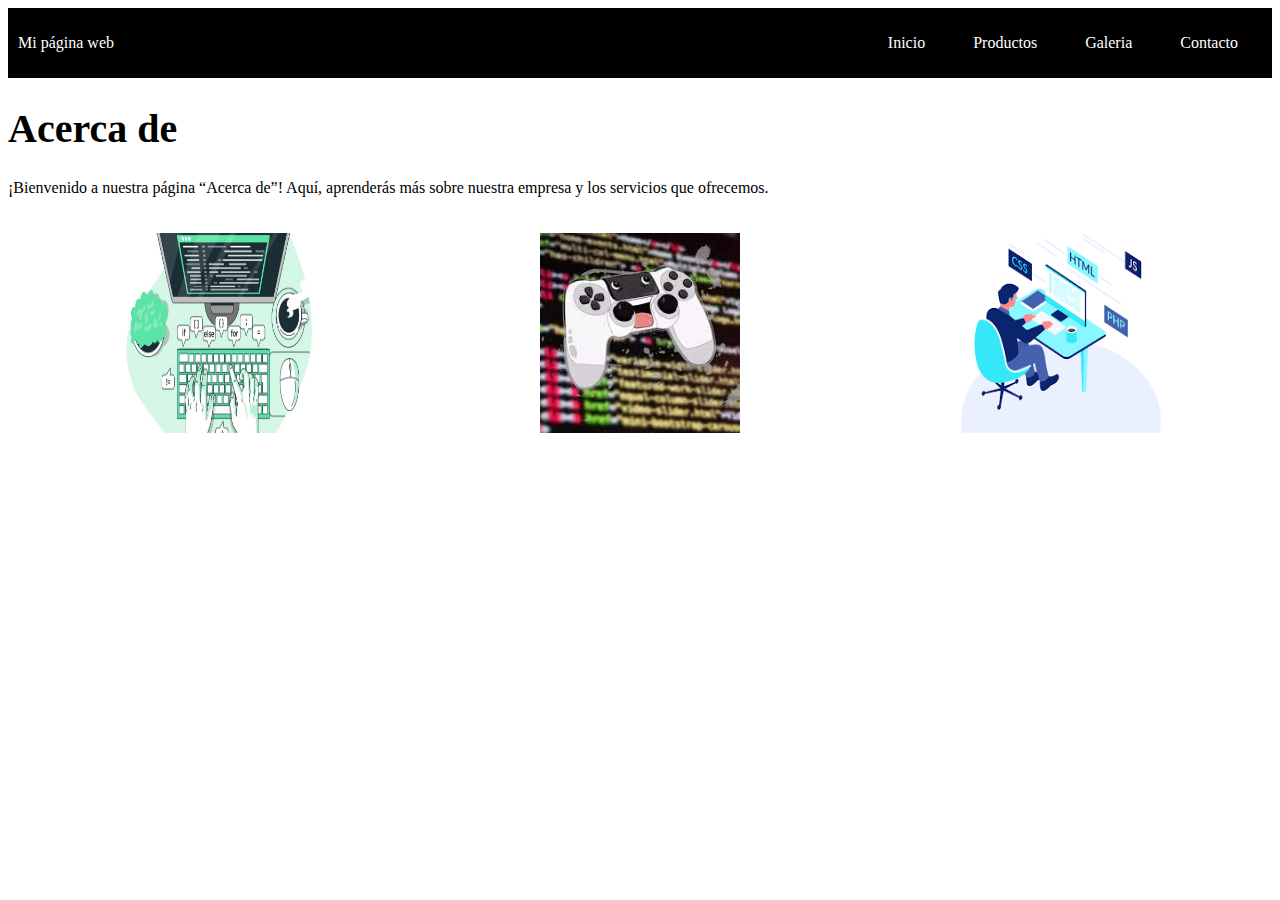
==== aboutme.html @ 393720a2 "Initial commit" ====
<!doctype html>
<html lang="es">
<head>
    <meta charset="UTF-8">
    <meta name="viewport"
          content="width=device-width, user-scalable=no, initial-scale=1.0, maximum-scale=1.0, minimum-scale=1.0">
    <meta http-equiv="X-UA-Compatible" content="ie=edge">
    <link rel="stylesheet" type="text/css" href="styles.css">
    <title>Productos</title>
</head>
<body>
<header>
    <div class="container-nav">
        <nav class="navbar" role="navigation">
            <a href="#" class="brand">Mi página web</a>
            <ul class="nav-links">
                <li><a href="index.html">Inicio</a></li>
                <li><a href="productos.html">Productos</a></li>
                <li><a href="#">Galeria</a></li>
                <li><a href="contacto.html">Contacto</a></li>
            </ul>
        </nav>
        <button class="button-menu-toggle">Menu</button>
    </div>
</header>

<div class="container">
    <h1>Acerca de</h1>
    <p>¡Bienvenido a nuestra página “Acerca de”! Aquí, aprenderás más sobre nuestra empresa y los servicios que ofrecemos.</p>
    <div class="galeria">
        <img src="imagenes/yo1.jpg" alt="Descripción de la imagen 1" />
        <img src="imagenes/yo2.jpg" alt="Descripción de la imagen 2" />
        <img src="imagenes/yo3.jpg" alt="Descripción de la imagen 3" />
    </div>
</div>
<script src="script.js"></script>
</body>
</html>
---- styles.css ----
/*    NAV BAR               */

.container-nav {
    display: flex;
    padding: 10px;
    height: 50px;
    background-color: black;
}
.navbar {
    display: flex;
    justify-content: space-between;
    width: 100%;
}
.brand {
    display: flex;
    align-items: center;
}
li>a {
    padding: 8px 24px;
}
li {
    list-style-type: none;
}
a {
    color: white;
    text-decoration:none;
}
.nav-links {
    display: flex;
    align-items: center;
}
.button-menu-toggle {
    display: none;
}

/*         FIN DE NAV VAR          */
/*Galeria inicio*/
.galeria{
    display: flex;
    justify-content: space-around;
}
.galeria img{
    width: 200px;
    height: 200px;
    margin: 20px;
}




/*Galeria fin */

/*Estilos Generales*/
section{
    display: flex;
    flex-direction: column;
    align-items: center;
    justify-content: center;
}

h1{
    font-size: 2.5rem;
    font-family: 'Miltonian', cursive;

}

.seccion-oscura{
    color: white;
    background-color: #1b1b32;
}

.seccion-clara{
    color: black;
    background-color: white;
}

.seccion-titulo{
    font-size: 2rem;
    padding: 15px 0;
    font-family: 'Miltonian', cursive;
}

.seccion-descripcion{
    font-size: 1.2rem;
    color: #584e4e;
}

.seccion-texto{
    font-size: 1rem;
}

.btn-info{
    font-size: 1.1rem;
    margin: 20px;
}

/*Seccion hero*/
.hero{
    background-color: #f5f6f7;
    min-height: 450px;
    text-align: center;
}
.hero-principal{
    padding: 3rem;
}
.hero-principal h2{
    font-size: 1.5rem;
    color: #615151;
}
.hero-imagen-perfil{
    width: 200px;
    height: 200px;
    margin: 20px;
}

/*Sobre mi*/
.sobre-mi{
    height: 500px;
    padding: 10px;
}
.sobre-mi .contenedor {
    max-width: 600px;
    text-align: center;
}

/*Experiencia*/
.experiencias{
    padding: 40px;
}

.experiencias .columna{
    padding: 20px;
    border: 2px solid #8080804d;
    display: flex;
    flex-direction: column;
    align-items: center;
    justify-content: space-evenly;
    transition: all 0.2s ease-in;
}

.experiencias .columna:hover{
    color: white;
    background-color: #1b1b32;
}

.experiencias i {
    font-size: 2.5rem;
    color: #7ade30;
    background-color: #0a0a23;
    padding: 8px 19px;
    border-radius: 50%;
}

.experincia-titulo{
    font-size: 25px;
    font-weight: bold;
    margin: 10px 0;
}

.badges-contenedor{
    font-size: 20px;
    font-weight: bold;
    margin: 10px 0;
}

.badge{
    margin: 2px;
}

/*Proyectos*/
.proyectos-recientes{
    padding: 40px;
}
.proyectos-recientes img{
    height: 100%;
    width: 100%;
    padding: 10px;
    border-radius: 10px;
    display: block;
    transition: all 0.2s ease;
}

.proyectos-contenedor{
    padding-top: 60px;
    margin-bottom: 40px;
}

.overlay{
    transition: all 0.2s ease;
    opacity: 0;
    position: absolute;
    top: 50%;
    left: 50%;
    transform: translate(-50%, -50%);
    text-align: center;
}

.overlay p{
    font-size: 25px;
    font-weight: bold;
    margin-bottom: 0;
}

.proyecto{
    position: relative;

}
.proyecto:hover img{
    opacity: 0.2;
}

.proyecto:hover .overlay{
    opacity: 1;

}

.overlay .iconos-contenedor{
    display: flex;
}

.overlay i{
    color: black;
    font-size: 60px;
    margin: 10px;
}

.texto-negro{
    color: black;
}
.texto-blanco{
    color: white;
}





/*              MEDIA QUERYS                   */
@media screen and (max-width: 400px){
    .overlay p{
        font-size: 18px;
    }
    .overlay i{
        font-size: 40px;
    }
}

@media screen and (min-width: 700px){
    .hero-inferior-imagen{
        max-width: 600px;
    }
}

@media (max-width: 768px) {
    .column {
        flex: 100%;
    }
    .nav-links {
        display: none;
    }
    .button-menu-toggle {
        display: block;
        background-color: white;
        border:none;
        border-radius: 50px;
        padding: 0 24px;
        font-family: monospace;
        font-weight: bold;
        font-size: 20px;
    }
    .nav-links.nav-links-responsive {
        position: absolute;
        display: flex;
        background-color: rgba(20,20,20,0.95);
        width: 100%;
        height: 100%;
        top: 70px;
        left: 0;
        flex-direction: column;
        padding-top: 200px;
        align-items: center;
        gap:70px;
        font-size: 40px;
    }
}
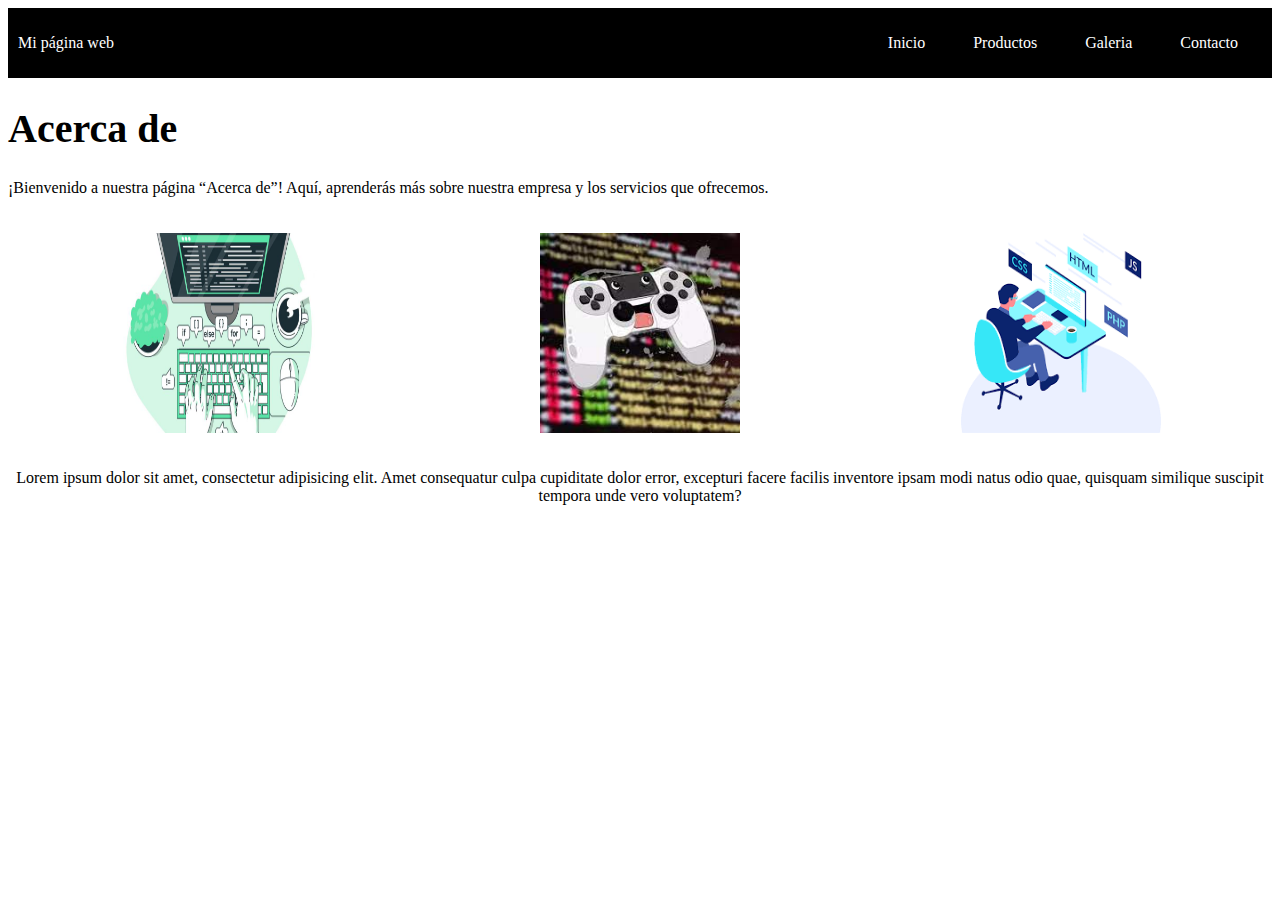
==== commit 84e0e66d: "mi primera confirmación de actualización" ====
--- a/aboutme.html
+++ b/aboutme.html
@@ -33,6 +33,11 @@
         <img src="imagenes/yo3.jpg" alt="Descripción de la imagen 3" />
     </div>
 </div>
+<main>
+    <div class="greeting">
+        <p>Lorem ipsum dolor sit amet, consectetur adipisicing elit. Amet consequatur culpa cupiditate dolor error, excepturi facere facilis inventore ipsam modi natus odio quae, quisquam similique suscipit tempora unde vero voluptatem?</p>
+    </div>
+</main>
 <script src="script.js"></script>
 </body>
 </html>--- a/styles.css
+++ b/styles.css
@@ -63,7 +63,9 @@
     font-family: 'Miltonian', cursive;
 
 }
-
+.greeting{
+    text-align: center;
+}
 .seccion-oscura{
     color: white;
     background-color: #1b1b32;
